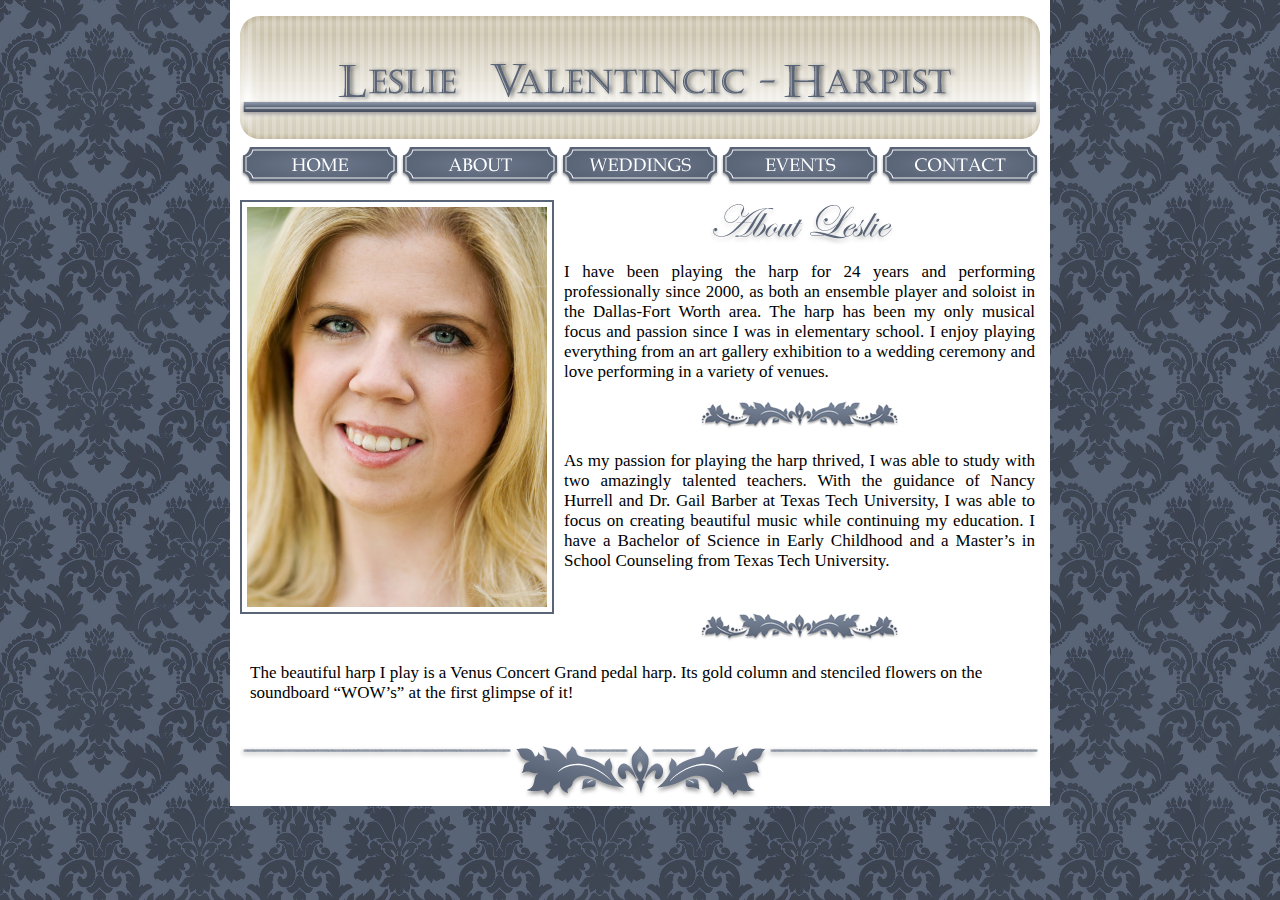
==== about.html @ 64bab209 "Release version: 20190520-213737" ====
<!doctype html>
<html lang="en">
<head>
  <meta http-equiv="Content-Type" content="text/html; charset=utf-8" />
  <meta name="description" content="Leslie Valentincic is a harpist for hire in the Dallas-Fort Worth area." />
<meta name="keywords" content="leslie, valentincic, harpist, harp, dallas, fort worth, arlington, dfw, wedding, event" />

<title>Leslie Valentincic - Harpist - About</title>

  <link href="/css/site-3eda502be4110364428cc5fa1e7ac5d1.css" rel="stylesheet" type="text/css" media="all" />

</head>
<body>
  <div id="contentCont">
    <a href="/index.html">
      <div id="banner"></div>
    </a>

    <div id="navigation">
        <a href="/index.html"
           id="homeBtn" class="navBtn""></a>
        <a href="/about.html"
           id="aboutBtn" class="navBtn""></a>
        <a href="/weddings.html"
           id="weddingsBtn" class="navBtn""></a>
        <a href="/events.html"
           id="eventsBtn" class="navBtn""></a>
        <a href="/contact.html"
           id="contactBtn" class="navBtn""></a>
    </div>

    <div id="photoFrame">
  <img src="/img/Leslie_0256-d847d215e521381ab1b1c83d7fbcbefa.jpg" width="300" height="400" />
</div>
<div id="pageText">
  <div class="centeredImage">
    <img id="pageTitle" src="/img/aboutTitle-da15176731bbdeef471258250c10b8b7.jpg" />
  </div>
  <p style="margin-top: 0">I have been playing the harp for 24 years and performing professionally since 2000, as both an ensemble player and soloist in the Dallas-Fort Worth area. The harp has been my only musical focus and passion since I was in elementary school. I enjoy playing everything from an art gallery exhibition to a wedding ceremony and love performing in a variety of venues.</p>

  <div class="centeredImage">
    <img src="/img/damaskSpacer-f5c7280024716628c9ca94eb0dd103cd.jpg" />
  </div>
  <p>As my passion for playing the harp thrived, I was able to study with two amazingly talented teachers. With the guidance of Nancy Hurrell and Dr. Gail Barber at Texas Tech University, I was able to focus on creating beautiful music while continuing my education. I have a Bachelor of Science in Early Childhood and a Master&rsquo;s in School Counseling from Texas Tech University.</p>

  <div style="text-align: center; margin-top: 40px">
    <div class="centeredImage">
      <img src="/img/damaskSpacer-f5c7280024716628c9ca94eb0dd103cd.jpg" />
    </div>
    <p style="text-align: left">The beautiful harp I play is a Venus Concert Grand pedal harp. Its gold column and stenciled flowers on the soundboard &ldquo;WOW&rsquo;s&rdquo; at the first glimpse of it!</p>
  </div>

  <hr />
</div>


    <div id="footer"></div>
    </div>
  </div>
</body>
</html>
---- css/site-3eda502be4110364428cc5fa1e7ac5d1.css ----
body{background-image:url("/img/bgDamask-c37abcfd72fd809992ff1d7023f14e47.jpg");background-repeat:repeat;font-family:Georgia, "Times New Roman", Times, serif;font-size:17px;font-weight:500;text-align:center;margin:0px;padding:0px}ul{list-style-image:url("/img/bullet-181395284f82aed4eddd66d3919ba58f.jpg");list-style-type:square;font-weight:100}a{color:#5a64aa}ul li ul{list-style-image:none;list-style-type:circle}.centeredImage{text-align:center;padding:0px}#contentCont{background-color:#FFFFFF;width:820px;height:auto;padding:15px 0px 0px 0px;margin-left:auto;margin-right:auto;text-align:left}#banner{background-image:url("/img/banner-a81be853b5c791243d13118e8a2043fe.jpg");background-repeat:no-repeat;width:800px;height:125px;margin-left:auto;margin-right:auto}#footer{background-image:url("/img/damaskFooter-aab112b743c08535ba89cce0cc9cbb3a.jpg");background-repeat:no-repeat;width:800px;height:75px;margin-left:auto;margin-right:auto}#navigation{width:800px;height:40px;margin:5px auto 5px auto}.navBtn{background-repeat:no-repeat;float:left;height:40px;width:160px;cursor:pointer}#pageTitle{margin-top:10px}#homeBtn{background-image:url("/img/homeBtn-069cd6c3ed0d63266a628a97bddc2187.jpg")}#homeBtn:hover,#aboutBtnPre{background-image:url("/img/homeBtnHover-5869d1e5c08845338dd04e9b2563b97b.jpg")}#aboutBtn{background-image:url("/img/aboutBtn-d74ce5fa979401dd6088a6a0b1a8b886.jpg")}#aboutBtn:hover,#aboutBtnPre{background-image:url("/img/aboutBtnHover-4681aa678ef21cc7c7b44f1a37c38926.jpg")}#contactBtn{background-image:url("/img/contactBtn-1e62ec0c015924457c335d346c9980fb.jpg")}#contactBtn:hover,#contactBtnPre{background-image:url("/img/contactBtnHover-3db7d4a5d5ffd7b4419cb2652e60e169.jpg")}#eventsBtn{background-image:url("/img/eventsBtn-c8a6ef3513cc18ec48b7d703ada68c36.jpg")}#eventsBtn:hover,#eventsBtnPre{background-image:url("/img/eventsBtnHover-f695cf14a041c2cfb84a889e2c1ead1f.jpg")}#weddingsBtn{background-image:url("/img/weddingsBtn-c48bdf4860adc1ef33c40d9f76c12fe4.jpg")}#weddingsBtn:hover,#weddingsBtnPre{background-image:url("/img/weddingsBtnHover-5da87da421752493d122bb6eceecfcd7.jpg")}#photoFrame{background-color:#FFFFFF;clear:left;float:left;height:400px;left:10px;margin-right:20px;margin-top:10px;margin-bottom:10px;padding:5px;position:relative;width:300px;border:2px solid #5a6477}#pageText{margin-right:15px;padding-left:20px;position:relative;text-align:justify}#pageText ul{overflow:auto;padding-left:30px;width:auto}#pageText hr{clear:both;display:block;visibility:hidden}.quote{font-size:17px;font-style:italic}.quoteCite{font-size:17px;font-style:normal;padding-left:20px}.preload{display:none}#costsTable{margin-left:auto;margin-right:auto}.crmnyLoc{background:#5a6477;color:#fff;height:45px;text-align:center;vertical-align:top;width:100px}.priceClass{vertical-align:bottom}.price{background-color:#BCC2CD;text-align:center;vertical-align:center}.priceItem{background-color:#ddd;color:#555;height:30px;padding:2px 10px 2px 25px;vertical-align:center;width:325px}.tableNote{color:#999;font-size:10px;font-style:italic}
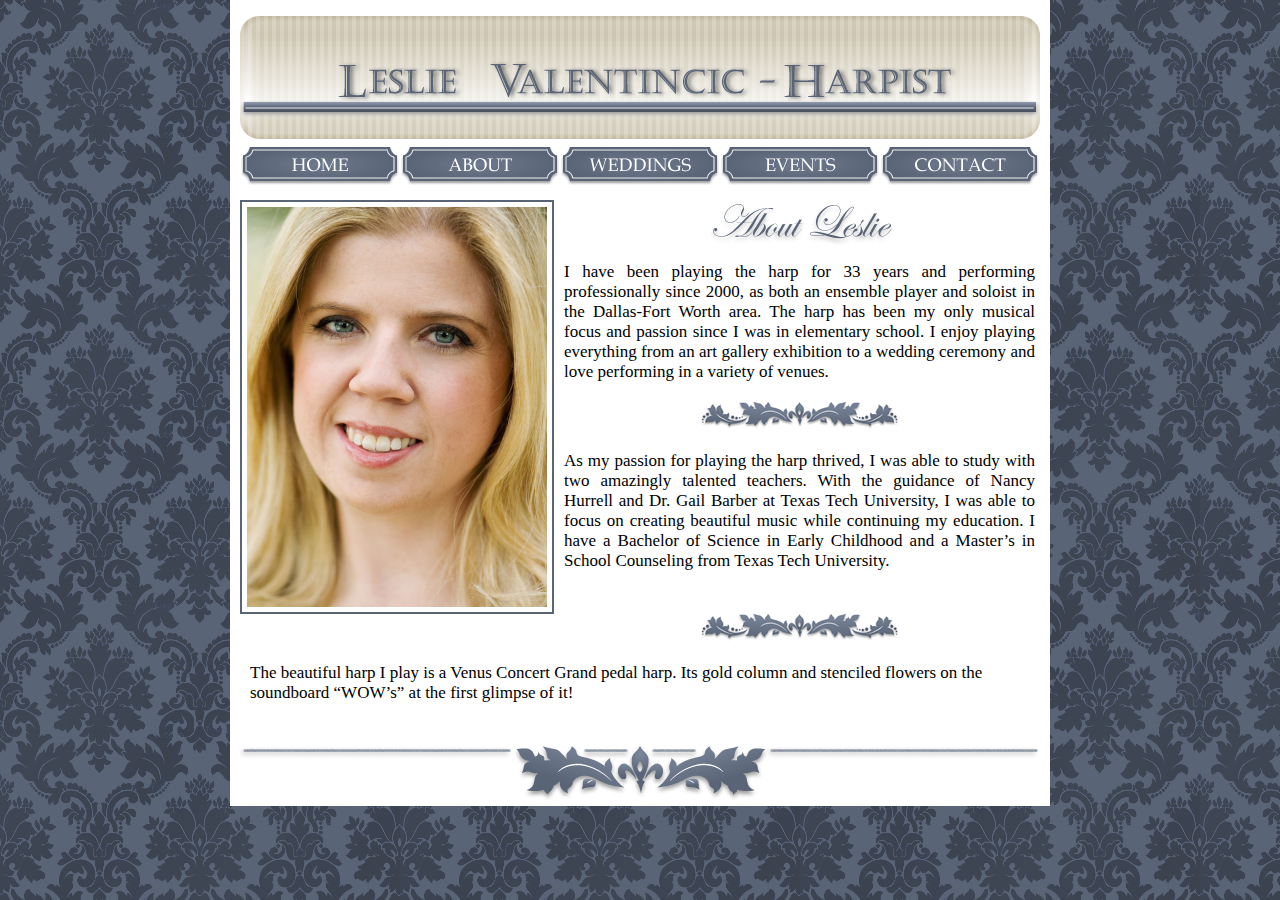
==== commit 2dd1094f: "Release version 20230311-a19aead" ====
--- a/about.html
+++ b/about.html
@@ -36,7 +36,7 @@
   <div class="centeredImage">
     <img id="pageTitle" src="/img/aboutTitle-da15176731bbdeef471258250c10b8b7.jpg" />
   </div>
-  <p style="margin-top: 0">I have been playing the harp for 24 years and performing professionally since 2000, as both an ensemble player and soloist in the Dallas-Fort Worth area. The harp has been my only musical focus and passion since I was in elementary school. I enjoy playing everything from an art gallery exhibition to a wedding ceremony and love performing in a variety of venues.</p>
+  <p style="margin-top: 0">I have been playing the harp for 33 years and performing professionally since 2000, as both an ensemble player and soloist in the Dallas-Fort Worth area. The harp has been my only musical focus and passion since I was in elementary school. I enjoy playing everything from an art gallery exhibition to a wedding ceremony and love performing in a variety of venues.</p>
 
   <div class="centeredImage">
     <img src="/img/damaskSpacer-f5c7280024716628c9ca94eb0dd103cd.jpg" />
